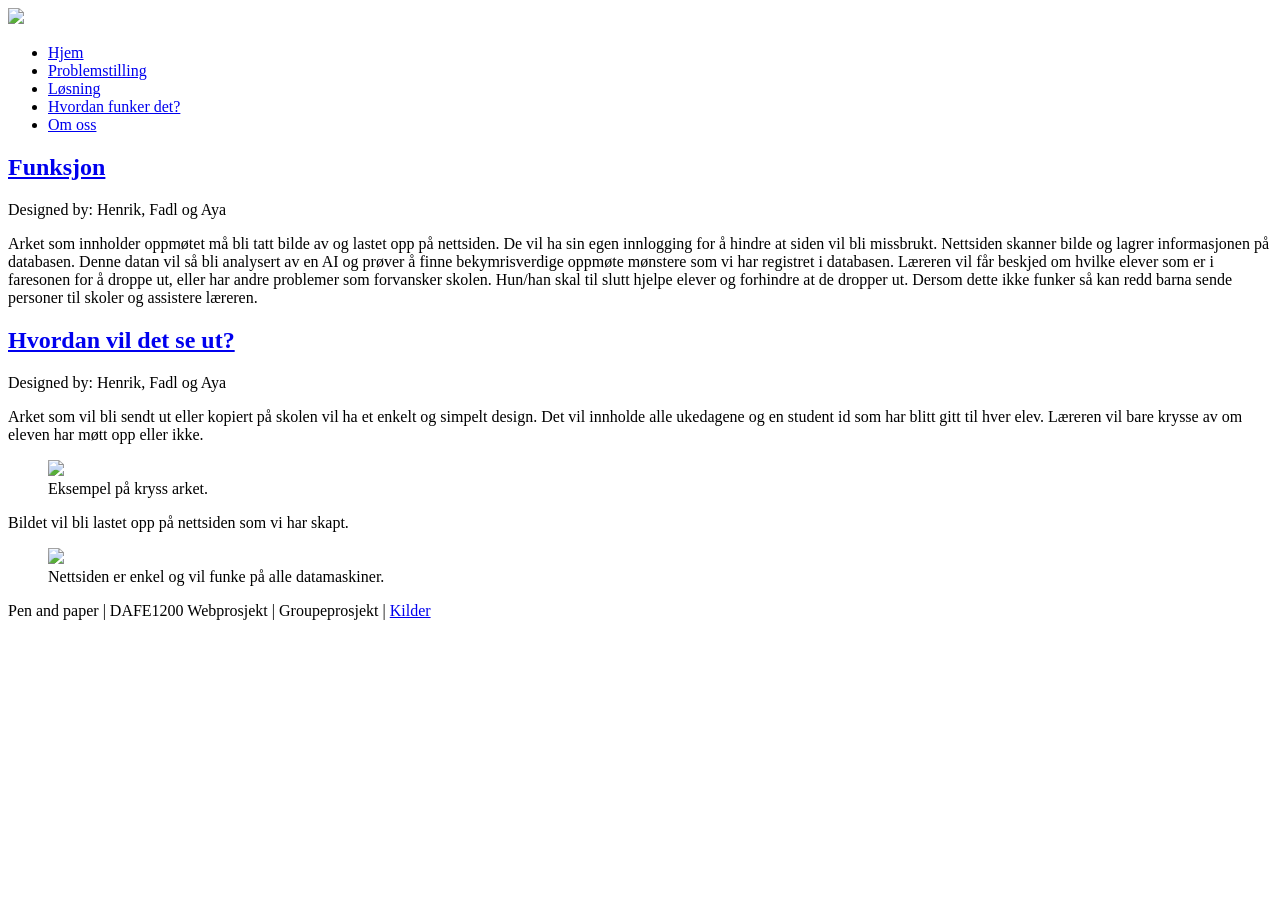
==== funksjon1.html @ dfe26724 "Add files via upload" ====
<!DOCTYPE html>
<html lang="en">
<head>
    <meta charset="UTF-8">
    <meta name="viewport" content="width=device-width, initial-scale=1.0">
    <title>Funksjon</title>
    <link rel="stylesheet" type="text/css" href="style1.css">
</head>
<!--=================body========================-->
<body class="body">
<head1 class="mainheader">
  <!--  <img src="images/headimg.jpg">-->
  <img src="images/innovation.jpg">
    <nav>
        <ul>
          <li><a href="index.html">Hjem</a></li>
          <li><a href="Problemstilling1.html">Problemstilling</a></li>
          <li><a href="løsning1.html">Løsning</a></li>
          <li><a href="funksjon1.html">Hvordan funker det?</a></li>
          <li><a href="om oss.html">Om oss</a></li>

        </ul>
    </nav>
</head1>
<!--=================mainconten==================--->
<div class="mainContent">
    <section class="top-content">
        <header>
            <h2><a href="#" >Funksjon</a></h2>
        </header>
        <footer>
            <p class="post-info">Designed by:  Henrik, Fadl og Aya</p>
        </footer>
        <article>
            <p class="post-content"> Arket som innholder oppmøtet må bli tatt bilde av og lastet opp på nettsiden. De vil ha sin egen innlogging for å hindre at siden vil bli missbrukt. Nettsiden skanner bilde og lagrer informasjonen på databasen. Denne datan vil så bli analysert av en AI og prøver å finne bekymrisverdige oppmøte mønstere som vi har registret i databasen. Læreren vil får beskjed om hvilke elever som er i faresonen for å droppe ut, eller har andre problemer som forvansker skolen. Hun/han skal til slutt hjelpe elever og forhindre at de dropper ut. Dersom dette ikke funker så kan redd barna sende personer til skoler og assistere læreren.
            </p>
        </article>
    </section>
    <section class="top-content">
        <header>
            <h2><a href="#" >Hvordan vil det se ut?</a></h2>
        </header>
        <footer>
            <p class="post-info">Designed by: Henrik, Fadl og Aya</p>
        </footer>
        <article class= paddingFiks>
            <p> Arket som vil bli sendt ut eller kopiert på skolen vil ha et enkelt og simpelt design. Det vil innholde alle ukedagene og en student id som har blitt gitt til hver elev. Læreren vil bare krysse av om eleven har møtt opp eller ikke.
              <figure><img src="images/kryssArk.jpg" height="500px"  >
                  <figcaption> Eksempel på kryss arket.</figcaption>
              </figure>
               Bildet vil bli lastet opp på nettsiden som vi har skapt.
               <figure><img src="images/nettside.jpg" height="500px"  >
                   <figcaption> Nettsiden er enkel og vil funke på alle datamaskiner.</figcaption>
               </figure>

            </p>
        </article>
    </section>
</div>

<!------------------footer-------------------->
<footer class="footer">
    <p>Pen and paper | DAFE1200 Webprosjekt | Groupeprosjekt | <a href="Kilder.pdf">Kilder</a></p>

</footer>



</body>
</html>
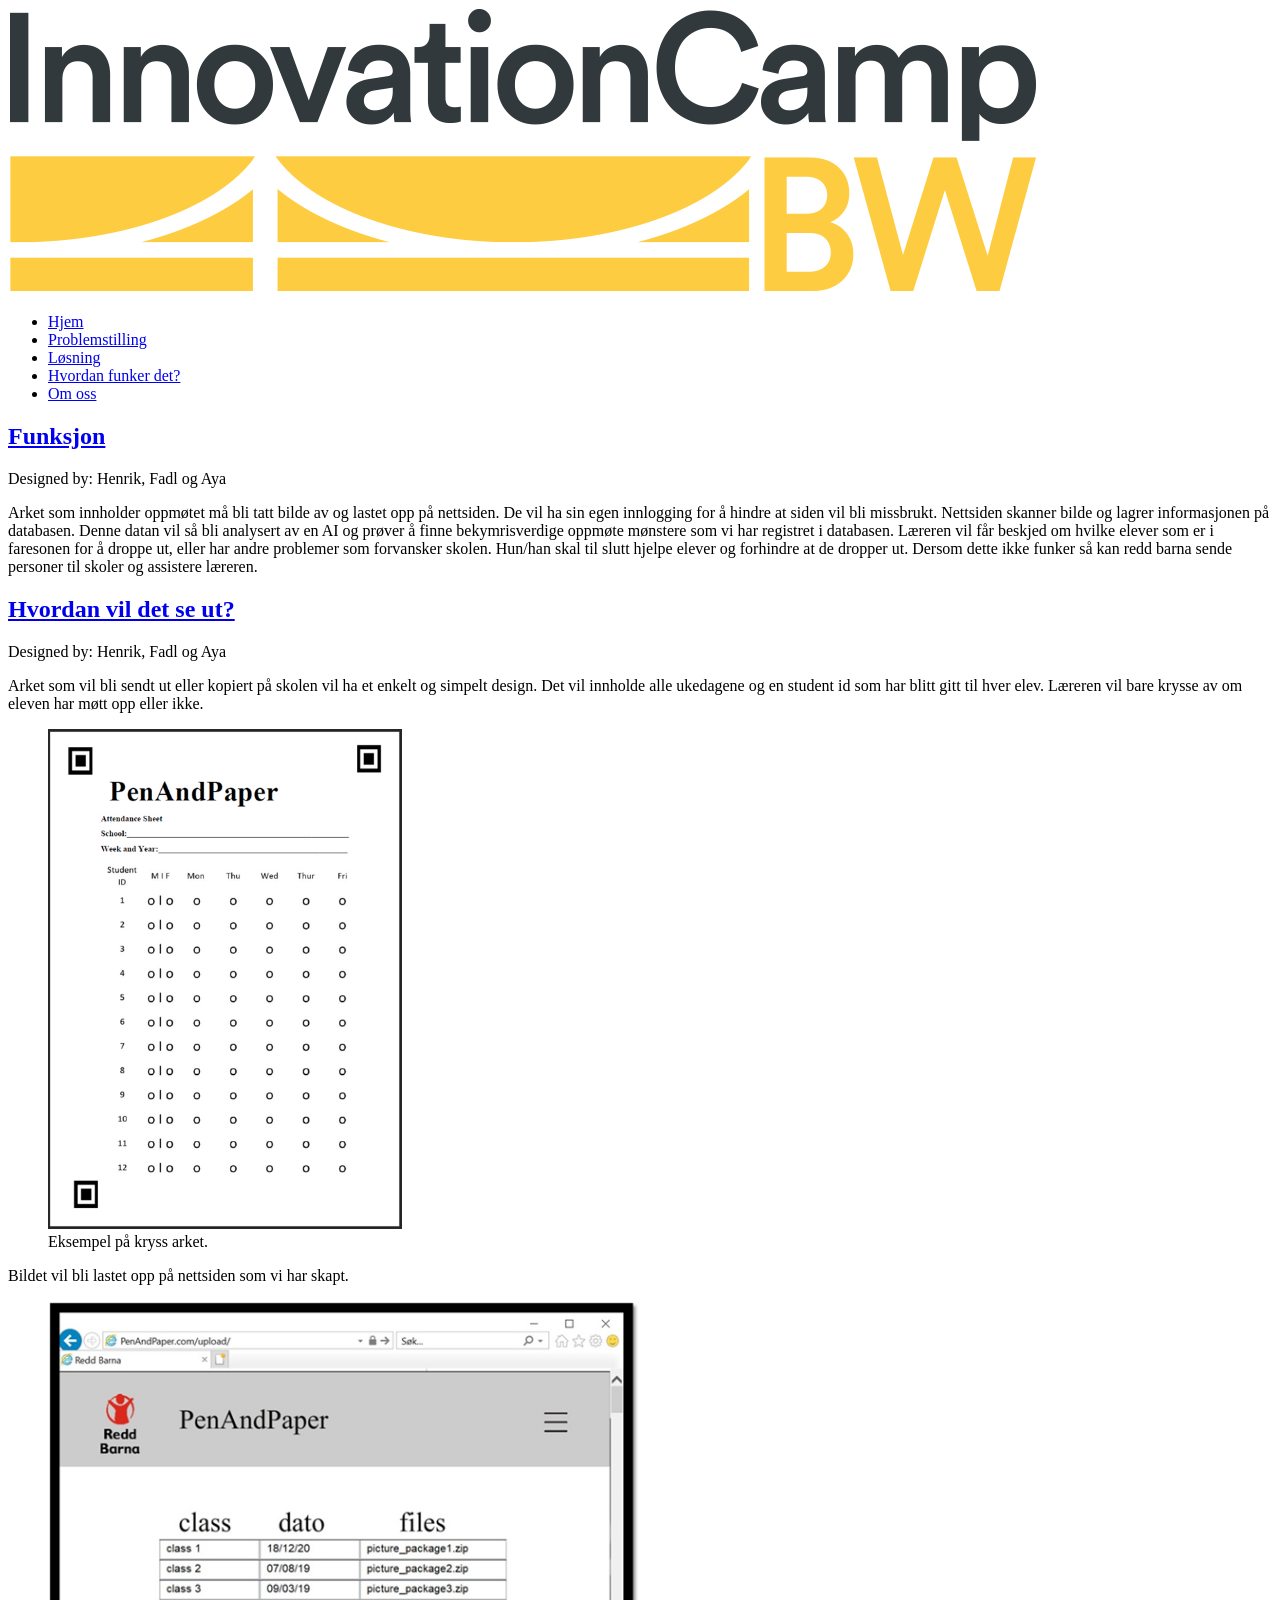
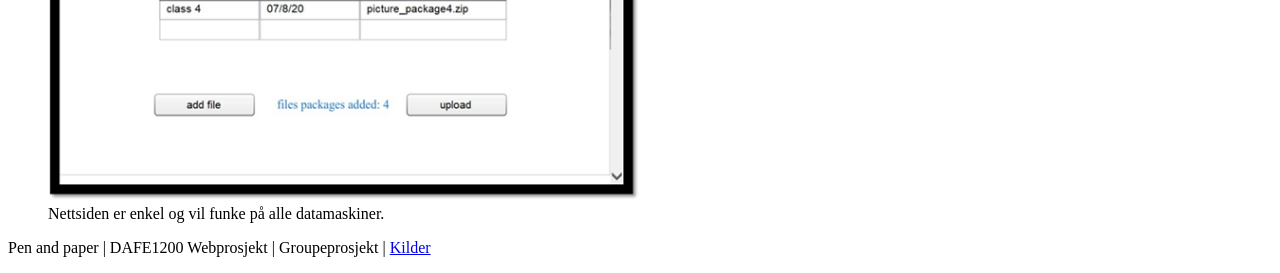
==== commit 67bb601c: "er" ====
--- a/funksjon1.html
+++ b/funksjon1.html
@@ -10,7 +10,7 @@
 <body class="body">
 <head1 class="mainheader">
   <!--  <img src="images/headimg.jpg">-->
-  <img src="images/innovation.jpg">
+  <img src="images/Innovation.png">
     <nav>
         <ul>
           <li><a href="index.html">Hjem</a></li>
